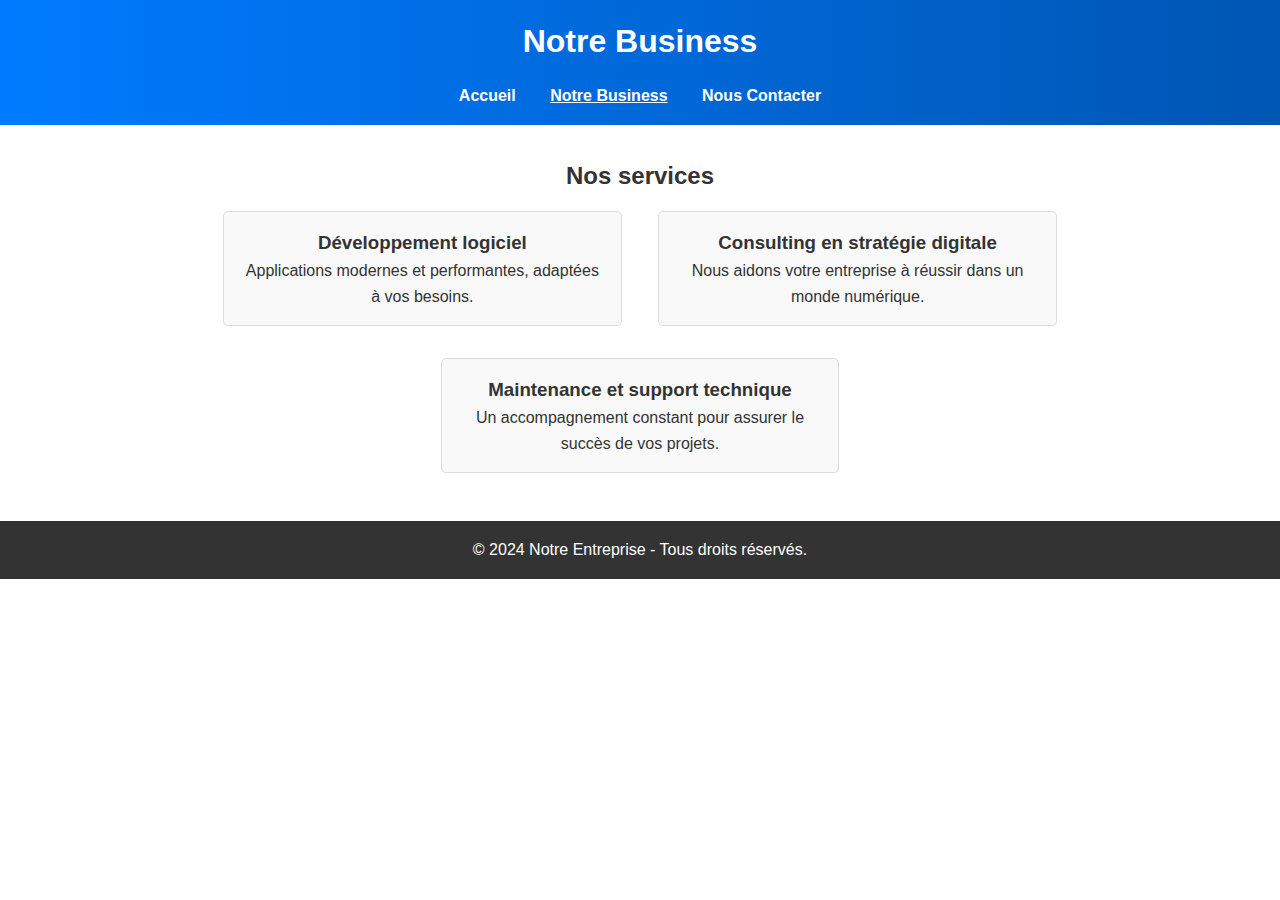
==== business.html @ b6282a67 "first commit" ====
<!DOCTYPE html>
<html lang="fr">
<head>
    <meta charset="UTF-8">
    <meta name="viewport" content="width=device-width, initial-scale=1.0">
    <title>Notre Business</title>
    <link rel="stylesheet" href="style.css">
</head>
<body>
    <header class="main-header">
        <div class="container">
            <h1>Notre Business</h1>
            <nav>
                <ul>
                    <li><a href="index.html">Accueil</a></li>
                    <li><a href="business.html" class="active">Notre Business</a></li>
                    <li><a href="contact.html">Nous Contacter</a></li>
                </ul>
            </nav>
        </div>
    </header>
    <main>
        <section class="services">
            <h2>Nos services</h2>
            <div class="service">
                <h3>Développement logiciel</h3>
                <p>Applications modernes et performantes, adaptées à vos besoins.</p>
            </div>
            <div class="service">
                <h3>Consulting en stratégie digitale</h3>
                <p>Nous aidons votre entreprise à réussir dans un monde numérique.</p>
            </div>
            <div class="service">
                <h3>Maintenance et support technique</h3>
                <p>Un accompagnement constant pour assurer le succès de vos projets.</p>
            </div>
        </section>
    </main>
    <footer>
        <p>&copy; 2024 Notre Entreprise - Tous droits réservés.</p>
    </footer>
</body>
</html>
---- style.css ----
/* General reset */
body, h1, h2, h3, p, ul {
    margin: 0;
    padding: 0;
    box-sizing: border-box;
}

body {
    font-family: 'Arial', sans-serif;
    color: #333;
    line-height: 1.6;
}

header {
    background: linear-gradient(to right, #007bff, #0056b3);
    color: white;
    padding: 1rem 0;
    text-align: center;
}

header nav ul {
    list-style: none;
    margin-top: 1rem;
}

header nav ul li {
    display: inline;
    margin: 0 15px;
}

header nav ul li a {
    color: white;
    text-decoration: none;
    font-weight: bold;
}

header nav ul li a.active {
    text-decoration: underline;
}

.hero {
    text-align: center;
    padding: 2rem;
    background: #f4f4f4;
}

.hero h2 {
    font-size: 2.5rem;
    margin-bottom: 1rem;
}

.features, .testimonials, .services {
    padding: 2rem;
    text-align: center;
    background: #fff;
}

.features .feature, .services .service {
    display: inline-block;
    width: 30%;
    padding: 1rem;
    margin: 1rem;
    background: #f9f9f9;
    border: 1px solid #ddd;
    border-radius: 5px;
    transition: transform 0.3s;
}

.features .feature:hover, .services .service:hover {
    transform: scale(1.05);
}

.testimonials .testimonial {
    margin: 1rem auto;
    max-width: 600px;
    font-style: italic;
}

.cta {
    text-align: center;
    padding: 2rem;
    background: #007bff;
    color: white;
}

.cta .btn {
    background: white;
    color: #007bff;
    padding: 1rem 2rem;
    text-decoration: none;
    border-radius: 5px;
    font-weight: bold;
}

footer {
    text-align: center;
    padding: 1rem 0;
    background: #333;
    color: white;
}
.team {
    padding: 2rem;
    background: #f9f9f9;
    text-align: center;
}

.team h2 {
    font-size: 2rem;
    margin-bottom: 1.5rem;
}

.team-member {
    margin: 1rem 0;
    padding: 1rem;
    border: 1px solid #ddd;
    border-radius: 5px;
    background: #fff;
    display: inline-block;
    text-align: left;
    max-width: 600px;
    width: 100%;
}

.team-member h3 {
    margin-bottom: 0.5rem;
    color: #007bff;
}

.team-member p {
    margin: 0.5rem 0;
}

.team-member a {
    color: #007bff;
    text-decoration: none;
}

.team-member a:hover {
    text-decoration: underline;
}
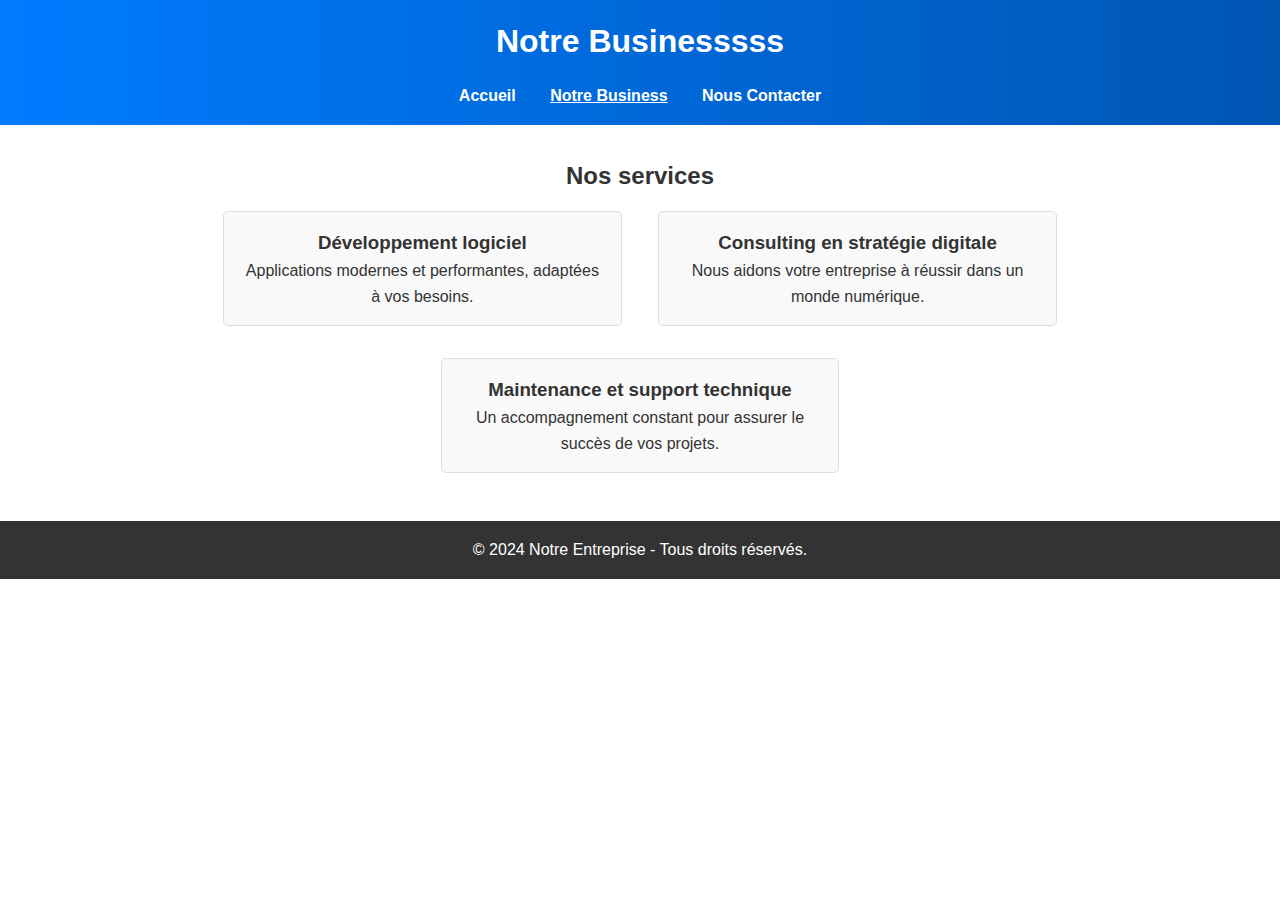
==== commit e95b94d1: "test" ====
--- a/business.html
+++ b/business.html
@@ -9,7 +9,7 @@
 <body>
     <header class="main-header">
         <div class="container">
-            <h1>Notre Business</h1>
+            <h1>Notre Businesssss</h1>
             <nav>
                 <ul>
                     <li><a href="index.html">Accueil</a></li>
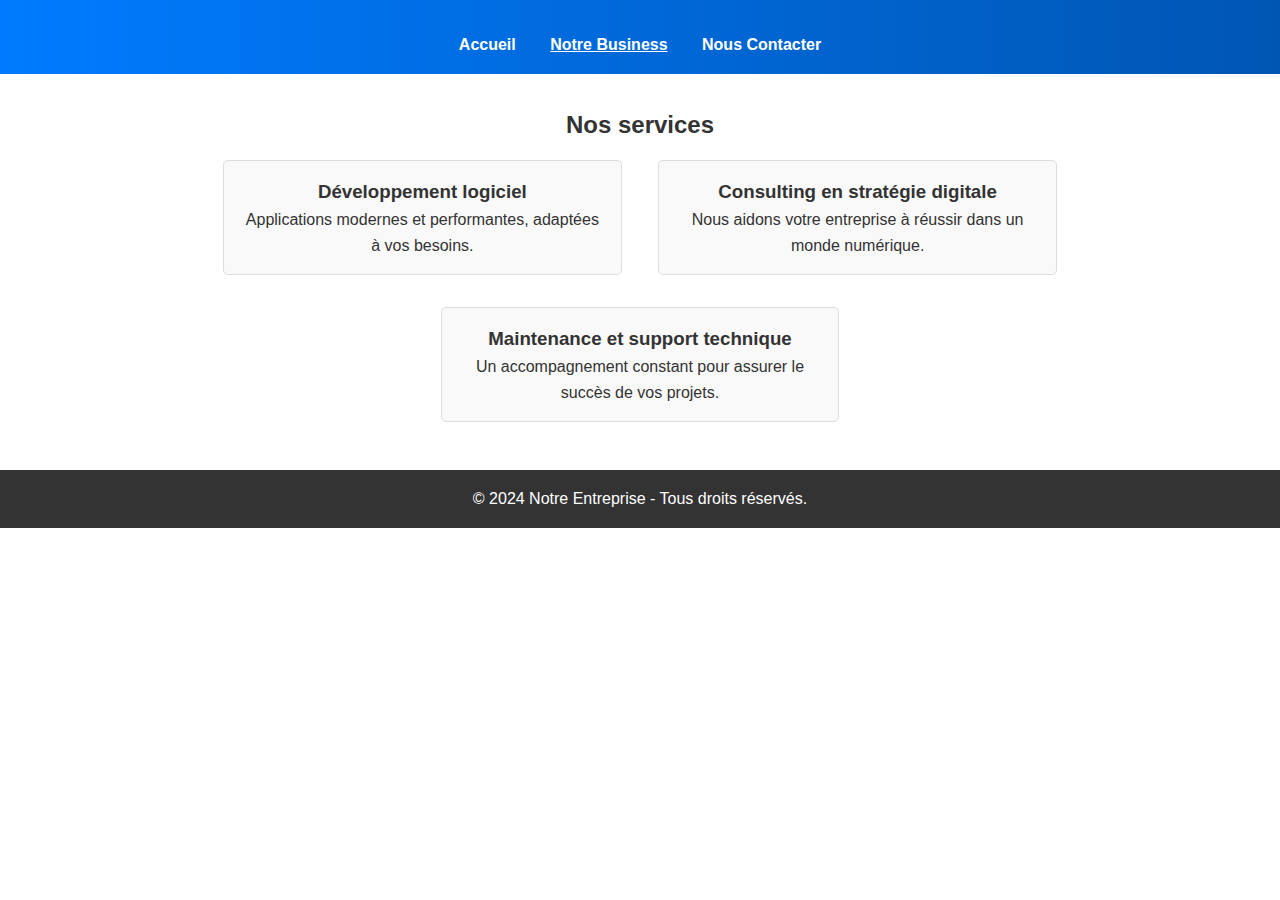
==== commit 191a98f6: "test" ====
--- a/business.html
+++ b/business.html
@@ -9,7 +9,7 @@
 <body>
     <header class="main-header">
         <div class="container">
-            <h1>Notre Businesssss</h1>
+            <!-- <h1>Notre Business</h1> -->
             <nav>
                 <ul>
                     <li><a href="index.html">Accueil</a></li>
